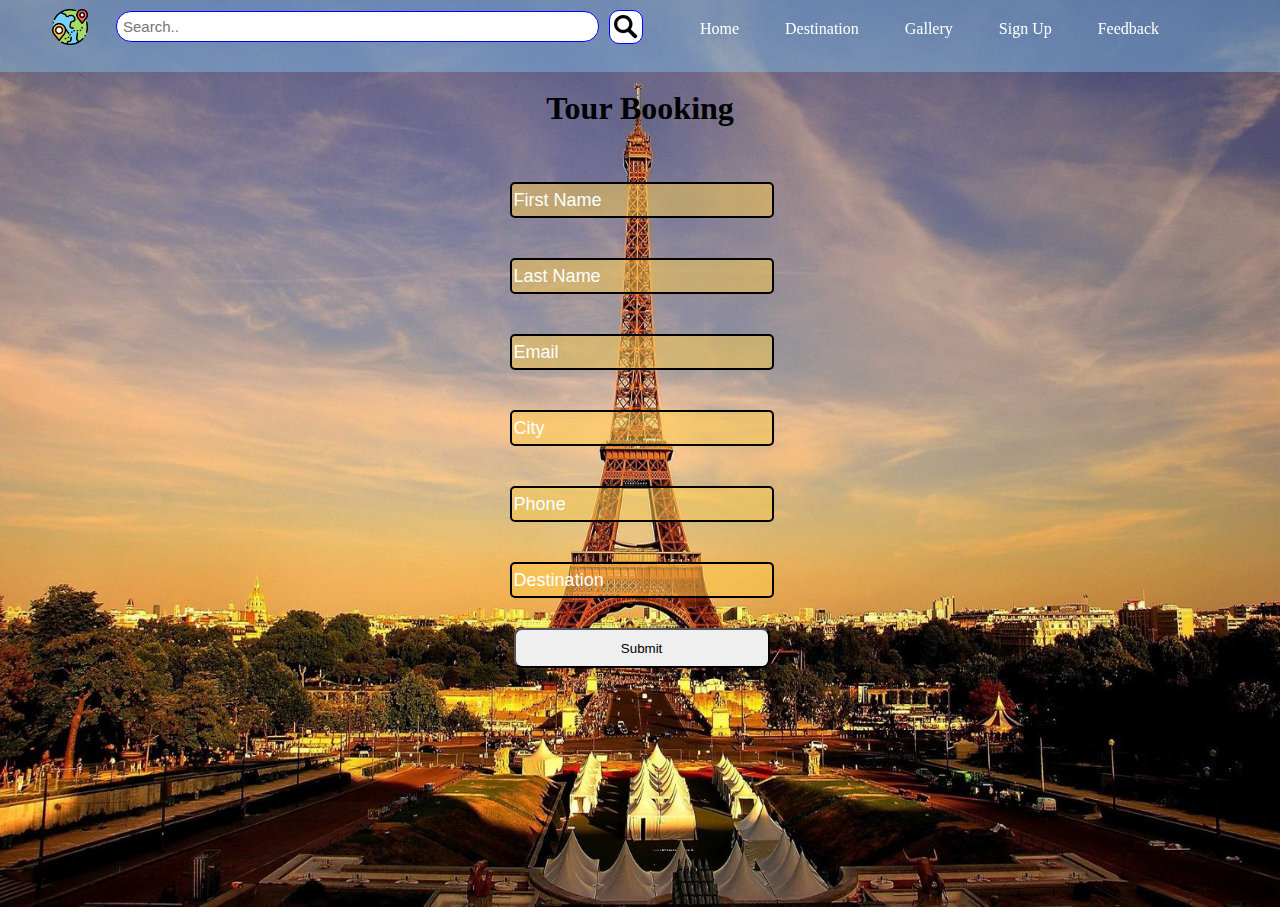
==== booking.html @ 8687bb17 "adding this file to git" ====
<!DOCTYPE html>
<html>
<head>
	<title>Booking Form</title>
	<link rel="stylesheet" type="text/css" href="css/booking.css">
	<script>
		function validateForm() {
			if (isEmpty(document.getElementById('data_3').value.trim())) {
				alert('First name is required!');
				return false;
			}
			if (isEmpty(document.getElementById('data_4').value.trim())) {
				alert('Last name is required!');
				return false;
			}
			if (!validateEmail(document.getElementById('data_5').value.trim())) {
				alert('Email must be a valid email address!');
				return false;
			}
			return true;
		}
		function isEmpty(str) { return (str.length == 0 || !str.trim()); }
		function validateEmail(email) {
			var re = "";
			return isEmpty(email) || re.test(email);
		}
	</script>
</head>
<body>
	<div class="main">
		<ul>
			<ul class="list">
			<li class="logo"><a href="index.html"><img src="earth-globe.png" alt="Logo" style="width:36px;height:36px"></a></li>
			<div class="search">
                <form method="POST" action="info.php">
                  <input type="text" name="search_p" placeholder="Search.." size="50">
              
                  <input type="image" name="submit_p" src="search_icon.png" alt="Search image" style="width:22;height:22; margin-left: 35px;">
                </form>
            </div>
			</ul>
			<ul class="list2">
			<li><a href="index.html">Home</a></li>
			<li><a id="long" href="destination.html">Destination</a></li>
			<li><a href="gallery.html">Gallery</a></li>
			<li><a href="signup.html">Sign Up</a></li>
			<li><a href="feedback.html">Feedback</a></li>
			</ul>
		</ul>
	</div>
	<h1>Tour Booking</h1>
	<div class="container">
		<form method="POST" action="booking.php" name="form" onsubmit="return validateForm()">
			<div class="textbox">
				<input type="text" placeholder="First Name" name="ffirst" value=""  onkeypress="return /[a-zA-Z]/i.test(event.key)" required>  
			</div>

			<div class="textbox">
				<input type="text" placeholder="Last Name" name="flast" value="" onkeypress="return /[a-zA-Z]/i.test(event.key)" required> 
			</div>

			<div class="textbox">
				<input type="text" placeholder="Email" name="femail" value="" required pattern="[a-z0-9.!#$%&'*+/=?^_`{|}~-]+@[a-z0-9-]+.[a-z]{2,4}" title="Invalid Email">
			</div>

			<div class="textbox">
				<input type="text" placeholder="City" name="city" value="" onkeypress="return /[a-zA-Z]/i.test(event.key)" required>
			</div>

			<div class="textbox">
				<input type="text" placeholder="Phone" name="fphone" value="" onkeypress="return /[0-9]/i.test(event.key)" maxlength="10" pattern="([0-9]){10,}" required>
			</div>

			<div class="textbox">
				<input type="text" placeholder="Destination" name="fdesti" value="" required>
			</div>
			<div class="btn">
				<input name="submit" value="Submit" type="submit">
			</div>
		</form>
	</div>

</body>
</html>
---- css/booking.css ----
body{
	margin:0;
	padding:0px;
	background:url(../images//background//eiffel1.jpg) no-repeat;
	height: 90.8vh;
	background-size: 100% 100%;
	text-align: center;
}
body h1{
	margin-top: 7%; 
}
.container{
	width: 40%;
	height: 80%;
	margin: -2% 27%;
	padding: 40px;
}
.textbox
{
	width:100%;
	overflow:hidden;
	font-size:20px;
	padding:20px 0;
}
.textbox input {
	border:2px solid #000;
	border-radius: 5px;
	outline:none;
	background: rgba(251, 204, 78, 0.5);
	color:white;
	font-size:18px;
	width: 50%;
	height: 30px;
	
}
.textbox input::placeholder{
	color: white;
}
.btn input{
	margin-top: 10px;
	width: 50%;
	height: 40px;
	border-radius: 8px;
	transition: 0.6s ease;
}
.btn input:hover{
	background-color: #FB4A0A;
}
.main{
  overflow: hidden;
  position: fixed;
  background-color: rgba(135,206,250,0.4);
  top: 0;
  width: 100vw;
  height: 8vh;
  max-width: 1550px;
}

ul{
  list-style-type: none;
  margin-top: 20px;
  margin-right: 50px;
}

ul li{
  display: inline;
}

.list{
  position: fixed;
  display: block;
  top: 9px;
  float: left;
}

.list li.logo img{
  position: relative;
  float: left;
  top: -20px;
  margin-left: -5%;
  -webkit-animation:spin 4s linear infinite;
  -moz-animation:spin 4s linear infinite;
  animation:spin 4s linear infinite;

}
.search{
  display: inline;
  color: black;
  text-align: center;
  text-decoration: none;
}

.search input[type=text]{
  position: relative;
  float: left;
  top:-18px;
  left: 5%;
  padding: 6px;
  font-size: 15px;
  border-radius: 15px;
  border: 1px solid #0000ff;
  transition: 0.6s ease;
}

.search input[type=text]:hover{
  background-color: #dcdcdc;
}


.list input[type=image]{
  position: relative;
  float: right;
  top:-50px;
  left: 2%;
  margin-left: 20%; 
  padding: 4px;
  border-radius: 10px;
  border: 1px solid #00f;
  transition: 0.6s ease;
  background-color: #fff;
}

.list input[type=image]:hover{
  background-color: #739ac5;
}

.list2{
  position: relative;
  top: -20px;
  float: right;
}

.list2 li a{
  text-decoration: none;
  color: #fff;
  padding: 5px 20px;
  border: 1px solid transparent;
  transition: 0.9s ease;
}

.list2 li a:hover{
  background-color: #fff;
  color: #000;

}

@-moz-keyframes spin { 100% { -moz-transform: rotate(360deg); } }
@-webkit-keyframes spin { 100% { -webkit-transform: rotate(360deg); } }
@keyframes spin { 100% { -webkit-transform: rotate(360deg); transform:rotate(360deg); } }
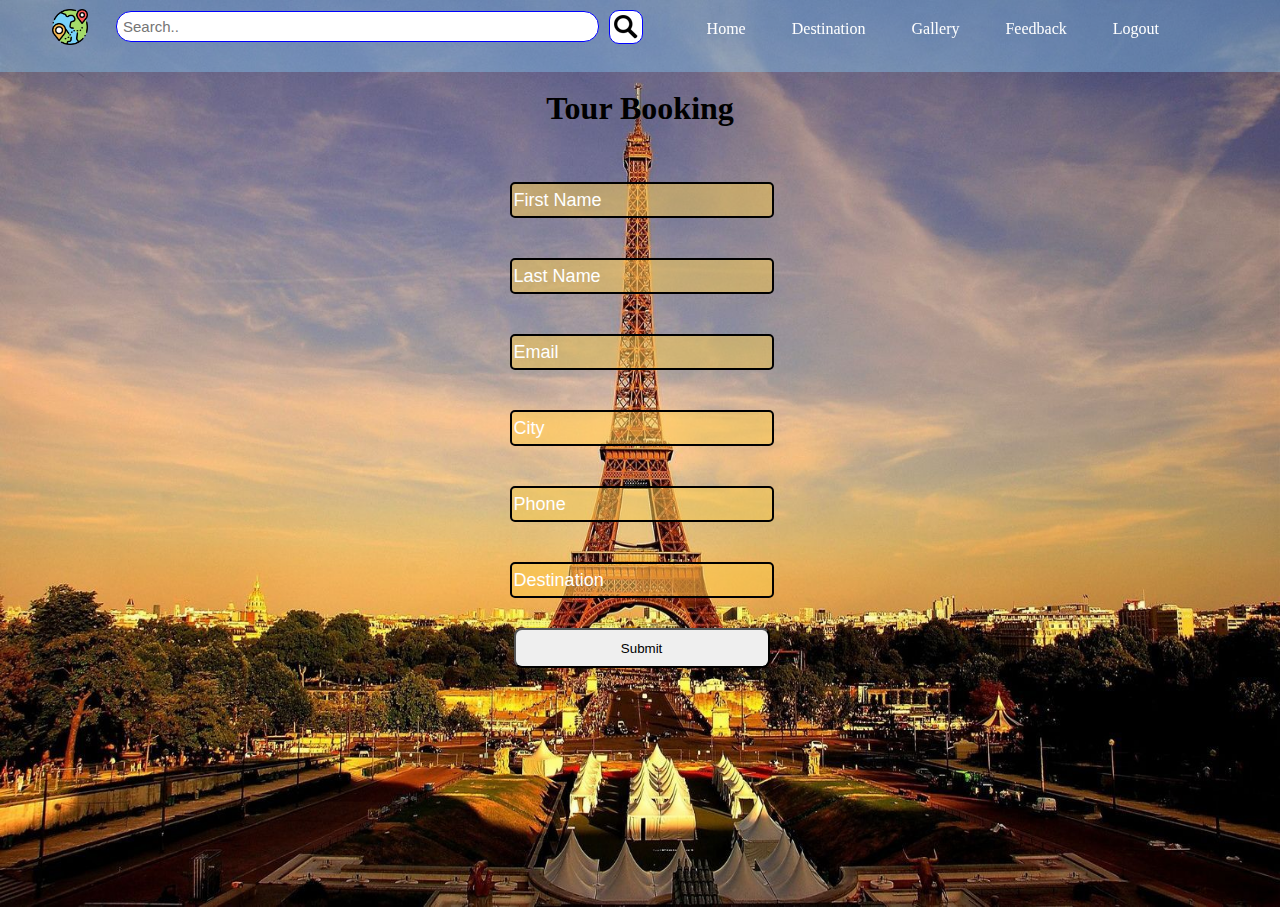
==== commit bfcb4326: "fixed all the bugs and login feature also improved" ====
--- a/booking.html
+++ b/booking.html
@@ -30,7 +30,7 @@
 	<div class="main">
 		<ul>
 			<ul class="list">
-			<li class="logo"><a href="index.html"><img src="earth-globe.png" alt="Logo" style="width:36px;height:36px"></a></li>
+			<li class="logo"><a href="mainPage.html"><img src="earth-globe.png" alt="Logo" style="width:36px;height:36px"></a></li>
 			<div class="search">
                 <form method="POST" action="info.php">
                   <input type="text" name="search_p" placeholder="Search.." size="50">
@@ -40,11 +40,11 @@
             </div>
 			</ul>
 			<ul class="list2">
-			<li><a href="index.html">Home</a></li>
+			<li><a href="mainPage.html">Home</a></li>
 			<li><a id="long" href="destination.html">Destination</a></li>
 			<li><a href="gallery.html">Gallery</a></li>
-			<li><a href="signup.html">Sign Up</a></li>
 			<li><a href="feedback.html">Feedback</a></li>
+			<li><a href="index.html">Logout</a></li>
 			</ul>
 		</ul>
 	</div>
